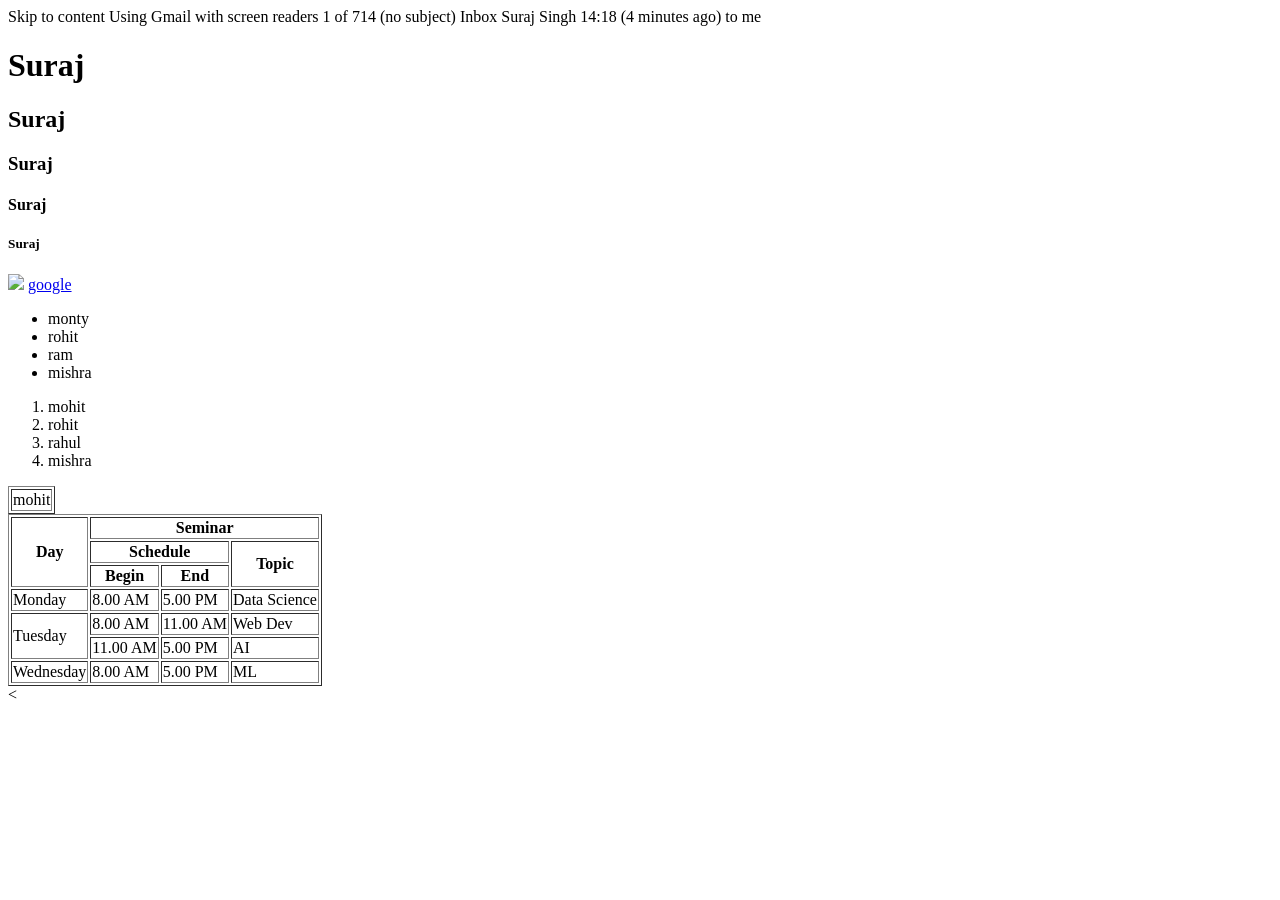
==== table.html @ 06905553 "Add files via upload" ====
Skip to content
Using Gmail with screen readers
1 of 714
(no subject)
Inbox


Suraj Singh<SurajSingh777@gmail.com>
14:18 (4 minutes ago)
to me

<!DOCTYPE html>
<html lang="en">
<head>
    <meta charset="UTF-8">
    <meta name="viewport" content="width=device-width, initial-scale=1.0">
    <title>Document</title>
</head>
<body>
    <h1>Suraj</h1>
    <h2>Suraj</h2>
    <h3>Suraj</h3>
    <h4>Suraj</h4>
    <h5>Suraj</h5>
    <img src="https://encrypted-tbn0.gstatic.com/images?q=tbn:ANd9GcR53h_eSnrT_efbYsxy05X5Q7ypKqraQog4BT_bBI5zng&s">
    <a href="google.com">google</a>
    <ul>
        <li>monty</li>
        <li>rohit</li>
        <li>ram</li>
        <li>mishra</li>
    </ul>

    <ol>
        <li>mohit</li>
        <li>rohit</li>
        <li>rahul</li>
        <li>mishra</li>
    </ol>

    <table border="1">
        <tr>
            <td>mohit</td>
        </tr>
    </table>

    <table border="1">
        <tr>
            <th rowspan="3">Day</th>
            <th colspan="3">Seminar</th>
        </tr>
        <tr>
            <th colspan="2">Schedule</th>
            <th rowspan="2">Topic</th>
        </tr>
        <tr>
            <th>Begin</th>
            <th>End</th>
        </tr>
        <tr>
            <td>Monday</td>
            <td>8.00 AM</td>
            <td>5.00 PM</td>
            <td>Data Science</td>
        </tr>
        <tr>
            <td rowspan="2">Tuesday</td>
            <td>8.00 AM</td>
            <td>11.00 AM</td>
            <td>Web Dev</td>
        </tr>
        <tr>
            <td>11.00 AM</td>
            <td>5.00 PM</td>
            <td>AI</td>
        </tr>
        <tr>
            <td>Wednesday</td>
            <td>8.00 AM</td>
            <td>5.00 PM</td>
            <td>ML</td>
        </tr>
    </table>


    <form action="/submit-form-endpoint" method="POST">
        <
    </form>
    
</body>
</html>
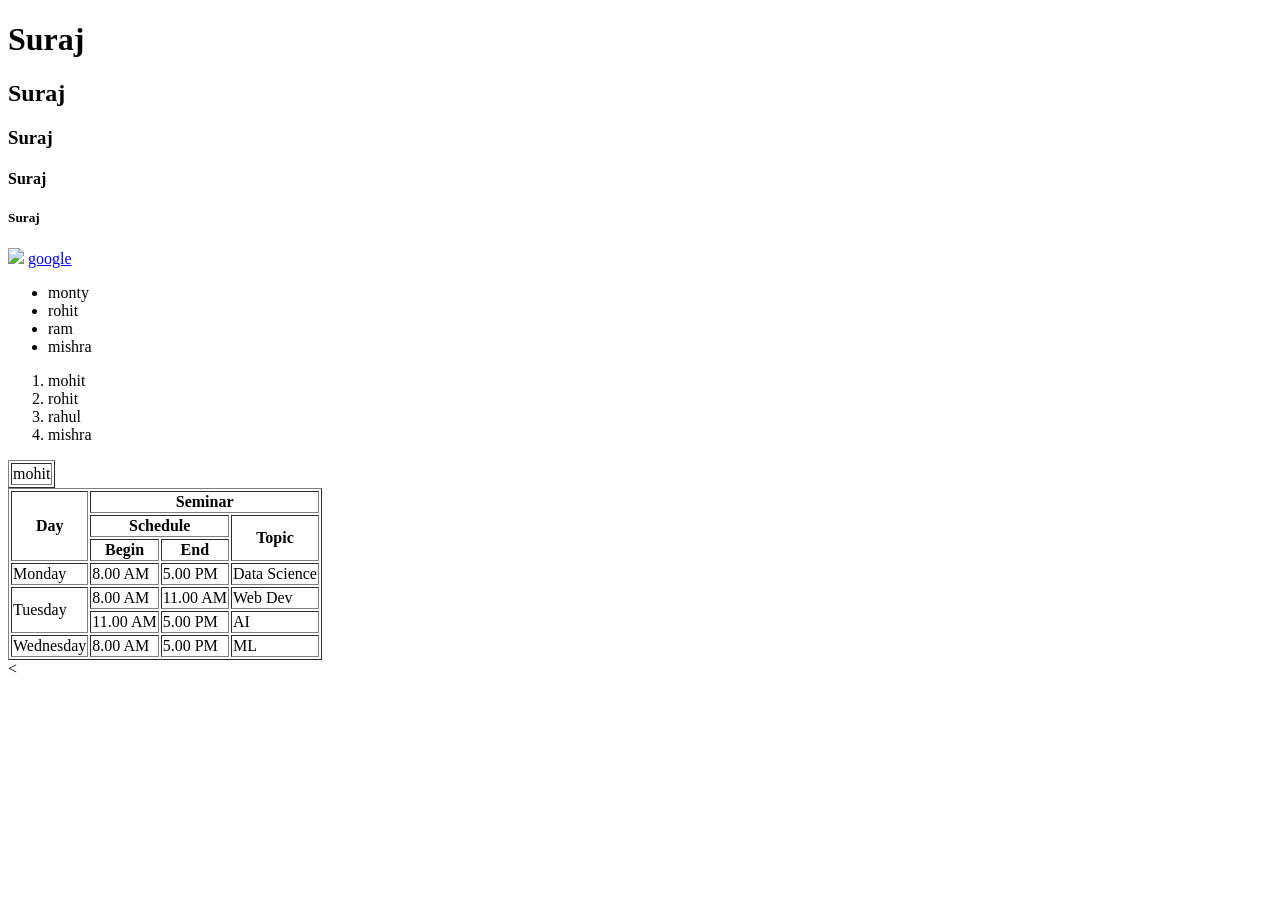
==== commit 25835c62: "Remove unnecessary content from table.html" ====
--- a/table.html
+++ b/table.html
@@ -1,16 +1,3 @@
-
-
-
-Skip to content
-Using Gmail with screen readers
-1 of 714
-(no subject)
-Inbox
-
-
-Suraj Singh<SurajSingh777@gmail.com>
-14:18 (4 minutes ago)
-to me
 
 <!DOCTYPE html>
 <html lang="en">
